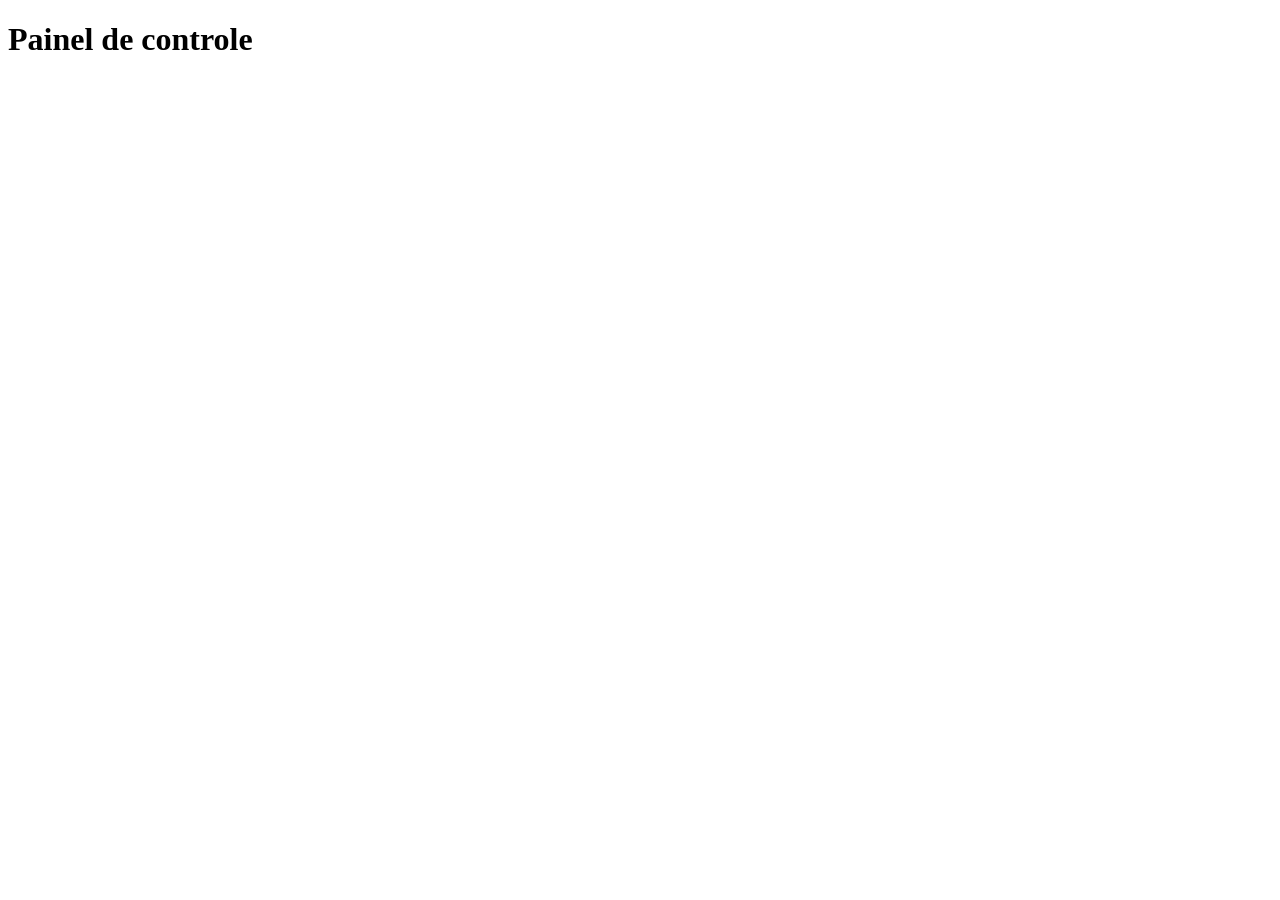
==== src/main/resources/templates/index.html @ 6e5d79d2 "Iniciando o layout" ====
<!DOCTYPE html>
<html>

<head th:replace="~{layout :: headsection}"></head>
      
<body>
	<div class="container">
		<nav th:replace="~{layout :: navsection}"></nav>
		<h1>
			Painel de controle
		</h1>
	</div>
</body>

</html>
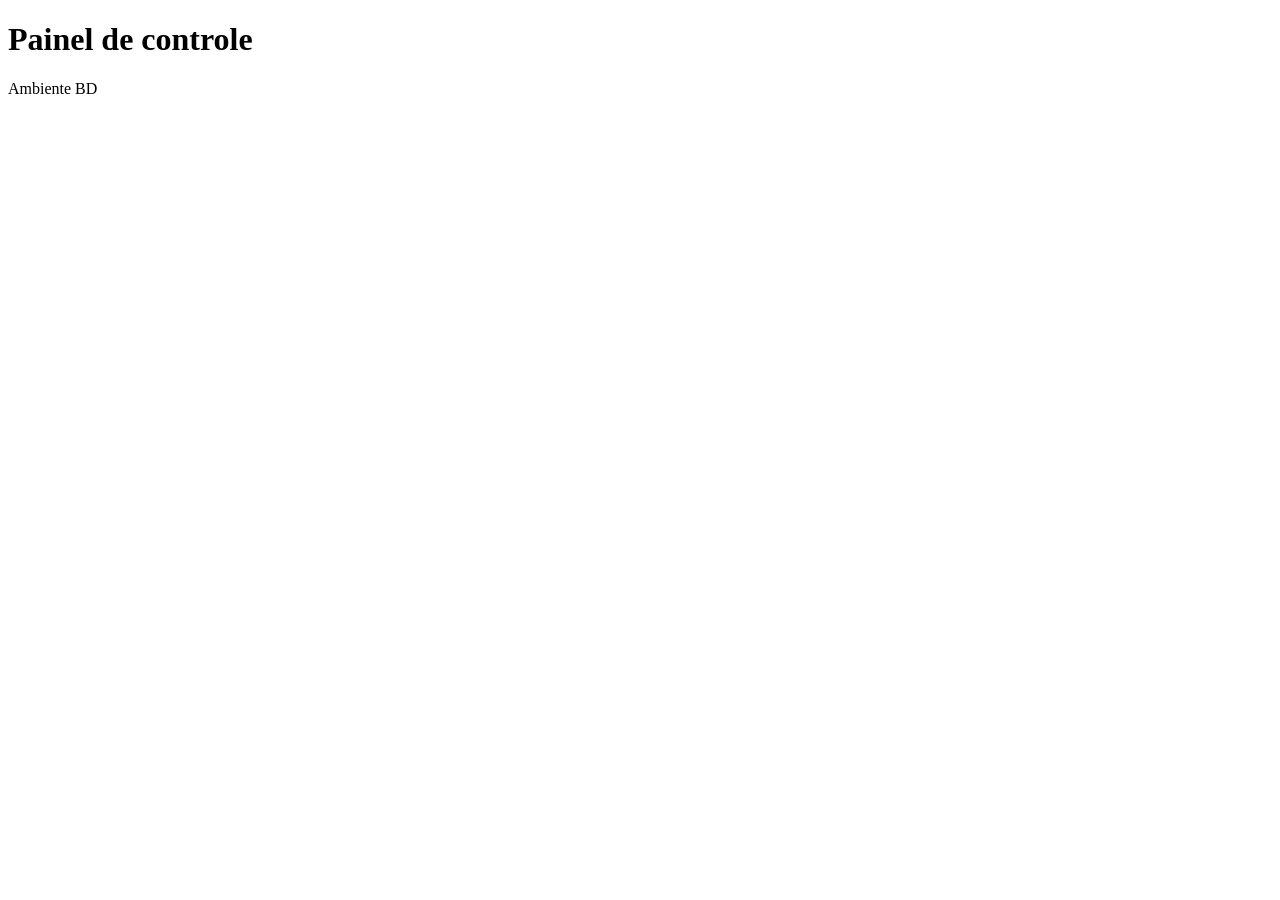
==== commit 713ee3da: "Praticando o CRUD; usando DTOs para os forms" ====
--- a/src/main/resources/templates/index.html
+++ b/src/main/resources/templates/index.html
@@ -4,11 +4,13 @@
 <head th:replace="~{layout :: headsection}"></head>
       
 <body>
+	<nav th:replace="~{layout :: navsection}"></nav>
 	<div class="container">
-		<nav th:replace="~{layout :: navsection}"></nav>
-		<h1>
-			Painel de controle
-		</h1>
+		<h1 class="lead">Painel de controle</h1>
+		<p>
+			<a th:href="@{/ambiente}" class="btn btn-lg btn-danger">Ambiente</a>
+			<a th:href="@{/bd}" class="btn btn-lg btn-danger">BD</a>
+		</p>
 	</div>
 </body>
 
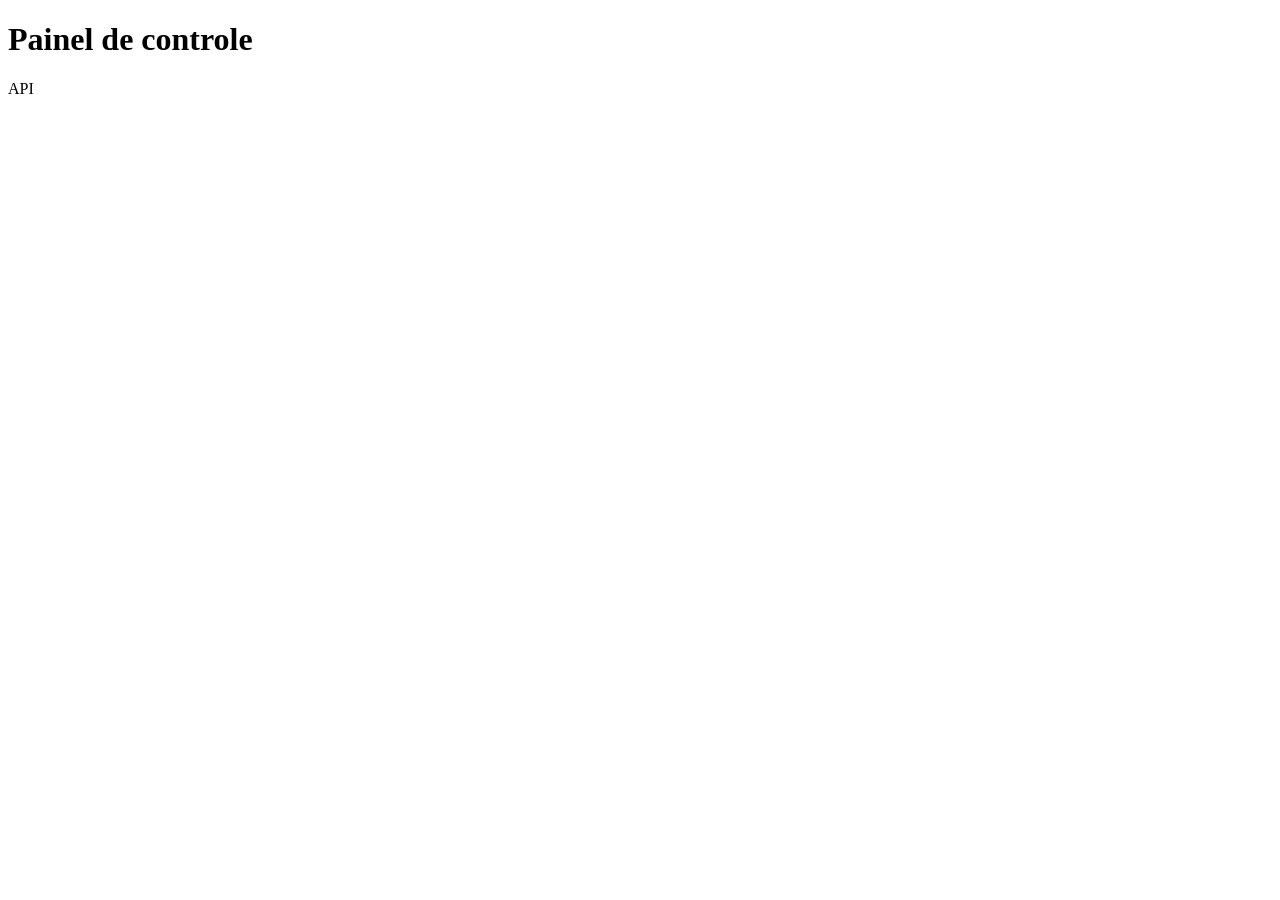
==== commit 9b04cbfb: "Endpoint para receber pedidos" ====
--- a/src/main/resources/templates/index.html
+++ b/src/main/resources/templates/index.html
@@ -8,8 +8,7 @@
 	<div class="container">
 		<h1 class="lead">Painel de controle</h1>
 		<p>
-			<a th:href="@{/ambiente}" class="btn btn-lg btn-danger">Ambiente</a>
-			<a th:href="@{/bd}" class="btn btn-lg btn-danger">BD</a>
+			<a th:href="@{/api}" class="btn btn-lg btn-danger">API</a>
 		</p>
 	</div>
 </body>
